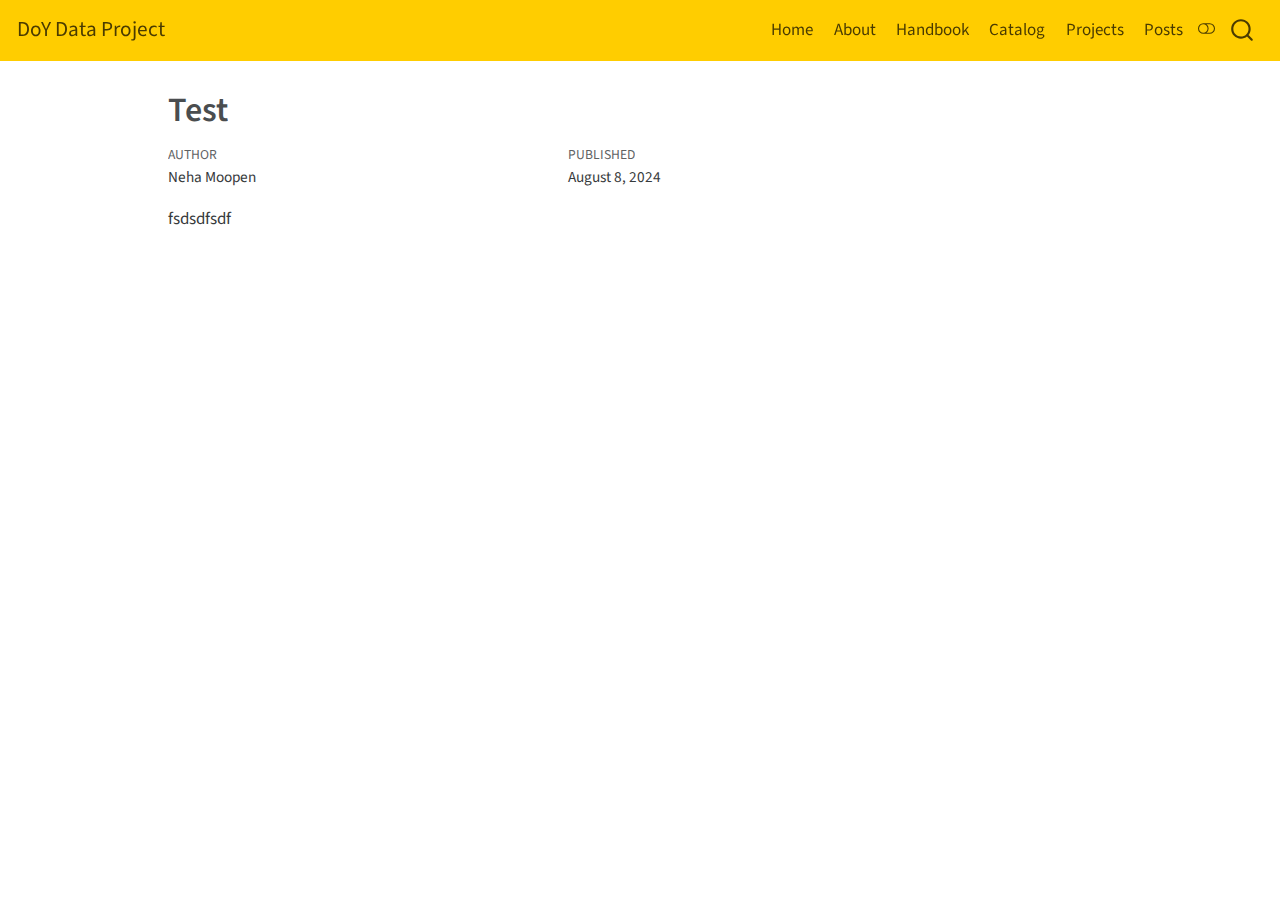
==== docs/posts/2024-08-08_test/index.html @ 59c5728c "switched to quarto" ====
<!DOCTYPE html>
<html xmlns="http://www.w3.org/1999/xhtml" lang="en" xml:lang="en"><head>

<meta charset="utf-8">
<meta name="generator" content="quarto-1.3.450">

<meta name="viewport" content="width=device-width, initial-scale=1.0, user-scalable=yes">

<meta name="author" content="Neha Moopen">
<meta name="dcterms.date" content="2024-08-08">

<title>DoY Data Project - Test</title>
<style>
code{white-space: pre-wrap;}
span.smallcaps{font-variant: small-caps;}
div.columns{display: flex; gap: min(4vw, 1.5em);}
div.column{flex: auto; overflow-x: auto;}
div.hanging-indent{margin-left: 1.5em; text-indent: -1.5em;}
ul.task-list{list-style: none;}
ul.task-list li input[type="checkbox"] {
  width: 0.8em;
  margin: 0 0.8em 0.2em -1em; /* quarto-specific, see https://github.com/quarto-dev/quarto-cli/issues/4556 */ 
  vertical-align: middle;
}
</style>


<script src="../../site_libs/quarto-nav/quarto-nav.js"></script>
<script src="../../site_libs/quarto-nav/headroom.min.js"></script>
<script src="../../site_libs/clipboard/clipboard.min.js"></script>
<script src="../../site_libs/quarto-search/autocomplete.umd.js"></script>
<script src="../../site_libs/quarto-search/fuse.min.js"></script>
<script src="../../site_libs/quarto-search/quarto-search.js"></script>
<meta name="quarto:offset" content="../../">
<script src="../../site_libs/quarto-html/quarto.js"></script>
<script src="../../site_libs/quarto-html/popper.min.js"></script>
<script src="../../site_libs/quarto-html/tippy.umd.min.js"></script>
<script src="../../site_libs/quarto-html/anchor.min.js"></script>
<link href="../../site_libs/quarto-html/tippy.css" rel="stylesheet">
<link href="../../site_libs/quarto-html/quarto-syntax-highlighting.css" rel="stylesheet" class="quarto-color-scheme" id="quarto-text-highlighting-styles">
<link href="../../site_libs/quarto-html/quarto-syntax-highlighting-dark.css" rel="prefetch" class="quarto-color-scheme quarto-color-alternate" id="quarto-text-highlighting-styles">
<script src="../../site_libs/bootstrap/bootstrap.min.js"></script>
<link href="../../site_libs/bootstrap/bootstrap-icons.css" rel="stylesheet">
<link href="../../site_libs/bootstrap/bootstrap.min.css" rel="stylesheet" class="quarto-color-scheme" id="quarto-bootstrap" data-mode="light">
<link href="../../site_libs/bootstrap/bootstrap-dark.min.css" rel="prefetch" class="quarto-color-scheme quarto-color-alternate" id="quarto-bootstrap" data-mode="dark">
<script id="quarto-search-options" type="application/json">{
  "location": "navbar",
  "copy-button": false,
  "collapse-after": 3,
  "panel-placement": "end",
  "type": "overlay",
  "limit": 20,
  "language": {
    "search-no-results-text": "No results",
    "search-matching-documents-text": "matching documents",
    "search-copy-link-title": "Copy link to search",
    "search-hide-matches-text": "Hide additional matches",
    "search-more-match-text": "more match in this document",
    "search-more-matches-text": "more matches in this document",
    "search-clear-button-title": "Clear",
    "search-detached-cancel-button-title": "Cancel",
    "search-submit-button-title": "Submit",
    "search-label": "Search"
  }
}</script>


</head>

<body class="nav-fixed">

<div id="quarto-search-results"></div>
  <header id="quarto-header" class="headroom fixed-top">
    <nav class="navbar navbar-expand-lg navbar-dark ">
      <div class="navbar-container container-fluid">
      <div class="navbar-brand-container">
    <a class="navbar-brand" href="../../index.html">
    <span class="navbar-title">DoY Data Project</span>
    </a>
  </div>
            <div id="quarto-search" class="" title="Search"></div>
          <button class="navbar-toggler" type="button" data-bs-toggle="collapse" data-bs-target="#navbarCollapse" aria-controls="navbarCollapse" aria-expanded="false" aria-label="Toggle navigation" onclick="if (window.quartoToggleHeadroom) { window.quartoToggleHeadroom(); }">
  <span class="navbar-toggler-icon"></span>
</button>
          <div class="collapse navbar-collapse" id="navbarCollapse">
            <ul class="navbar-nav navbar-nav-scroll ms-auto">
  <li class="nav-item">
    <a class="nav-link" href="../../index.html" rel="" target="">
 <span class="menu-text">Home</span></a>
  </li>  
  <li class="nav-item">
    <a class="nav-link" href="../../about.html" rel="" target="">
 <span class="menu-text">About</span></a>
  </li>  
  <li class="nav-item">
    <a class="nav-link" href="../../handbook.html" rel="" target="">
 <span class="menu-text">Handbook</span></a>
  </li>  
  <li class="nav-item">
    <a class="nav-link" href="../../catalog.html" rel="" target="">
 <span class="menu-text">Catalog</span></a>
  </li>  
  <li class="nav-item">
    <a class="nav-link" href="../../projects.html" rel="" target="">
 <span class="menu-text">Projects</span></a>
  </li>  
  <li class="nav-item">
    <a class="nav-link" href="../../posts.html" rel="" target="">
 <span class="menu-text">Posts</span></a>
  </li>  
</ul>
            <div class="quarto-navbar-tools">
  <a href="" class="quarto-color-scheme-toggle quarto-navigation-tool  px-1" onclick="window.quartoToggleColorScheme(); return false;" title="Toggle dark mode"><i class="bi"></i></a>
</div>
          </div> <!-- /navcollapse -->
      </div> <!-- /container-fluid -->
    </nav>
</header>
<!-- content -->
<div id="quarto-content" class="quarto-container page-columns page-rows-contents page-layout-article page-navbar">
<!-- sidebar -->
<!-- margin-sidebar -->
    <div id="quarto-margin-sidebar" class="sidebar margin-sidebar">
        
    </div>
<!-- main -->
<main class="content" id="quarto-document-content">

<header id="title-block-header" class="quarto-title-block default">
<div class="quarto-title">
<h1 class="title">Test</h1>
</div>



<div class="quarto-title-meta">

    <div>
    <div class="quarto-title-meta-heading">Author</div>
    <div class="quarto-title-meta-contents">
             <p>Neha Moopen </p>
          </div>
  </div>
    
    <div>
    <div class="quarto-title-meta-heading">Published</div>
    <div class="quarto-title-meta-contents">
      <p class="date">August 8, 2024</p>
    </div>
  </div>
  
    
  </div>
  

</header>

<p>fsdsdfsdf</p>



</main> <!-- /main -->
<script id="quarto-html-after-body" type="application/javascript">
window.document.addEventListener("DOMContentLoaded", function (event) {
  const toggleBodyColorMode = (bsSheetEl) => {
    const mode = bsSheetEl.getAttribute("data-mode");
    const bodyEl = window.document.querySelector("body");
    if (mode === "dark") {
      bodyEl.classList.add("quarto-dark");
      bodyEl.classList.remove("quarto-light");
    } else {
      bodyEl.classList.add("quarto-light");
      bodyEl.classList.remove("quarto-dark");
    }
  }
  const toggleBodyColorPrimary = () => {
    const bsSheetEl = window.document.querySelector("link#quarto-bootstrap");
    if (bsSheetEl) {
      toggleBodyColorMode(bsSheetEl);
    }
  }
  toggleBodyColorPrimary();  
  const disableStylesheet = (stylesheets) => {
    for (let i=0; i < stylesheets.length; i++) {
      const stylesheet = stylesheets[i];
      stylesheet.rel = 'prefetch';
    }
  }
  const enableStylesheet = (stylesheets) => {
    for (let i=0; i < stylesheets.length; i++) {
      const stylesheet = stylesheets[i];
      stylesheet.rel = 'stylesheet';
    }
  }
  const manageTransitions = (selector, allowTransitions) => {
    const els = window.document.querySelectorAll(selector);
    for (let i=0; i < els.length; i++) {
      const el = els[i];
      if (allowTransitions) {
        el.classList.remove('notransition');
      } else {
        el.classList.add('notransition');
      }
    }
  }
  const toggleColorMode = (alternate) => {
    // Switch the stylesheets
    const alternateStylesheets = window.document.querySelectorAll('link.quarto-color-scheme.quarto-color-alternate');
    manageTransitions('#quarto-margin-sidebar .nav-link', false);
    if (alternate) {
      enableStylesheet(alternateStylesheets);
      for (const sheetNode of alternateStylesheets) {
        if (sheetNode.id === "quarto-bootstrap") {
          toggleBodyColorMode(sheetNode);
        }
      }
    } else {
      disableStylesheet(alternateStylesheets);
      toggleBodyColorPrimary();
    }
    manageTransitions('#quarto-margin-sidebar .nav-link', true);
    // Switch the toggles
    const toggles = window.document.querySelectorAll('.quarto-color-scheme-toggle');
    for (let i=0; i < toggles.length; i++) {
      const toggle = toggles[i];
      if (toggle) {
        if (alternate) {
          toggle.classList.add("alternate");     
        } else {
          toggle.classList.remove("alternate");
        }
      }
    }
    // Hack to workaround the fact that safari doesn't
    // properly recolor the scrollbar when toggling (#1455)
    if (navigator.userAgent.indexOf('Safari') > 0 && navigator.userAgent.indexOf('Chrome') == -1) {
      manageTransitions("body", false);
      window.scrollTo(0, 1);
      setTimeout(() => {
        window.scrollTo(0, 0);
        manageTransitions("body", true);
      }, 40);  
    }
  }
  const isFileUrl = () => { 
    return window.location.protocol === 'file:';
  }
  const hasAlternateSentinel = () => {  
    let styleSentinel = getColorSchemeSentinel();
    if (styleSentinel !== null) {
      return styleSentinel === "alternate";
    } else {
      return false;
    }
  }
  const setStyleSentinel = (alternate) => {
    const value = alternate ? "alternate" : "default";
    if (!isFileUrl()) {
      window.localStorage.setItem("quarto-color-scheme", value);
    } else {
      localAlternateSentinel = value;
    }
  }
  const getColorSchemeSentinel = () => {
    if (!isFileUrl()) {
      const storageValue = window.localStorage.getItem("quarto-color-scheme");
      return storageValue != null ? storageValue : localAlternateSentinel;
    } else {
      return localAlternateSentinel;
    }
  }
  let localAlternateSentinel = 'default';
  // Dark / light mode switch
  window.quartoToggleColorScheme = () => {
    // Read the current dark / light value 
    let toAlternate = !hasAlternateSentinel();
    toggleColorMode(toAlternate);
    setStyleSentinel(toAlternate);
  };
  // Ensure there is a toggle, if there isn't float one in the top right
  if (window.document.querySelector('.quarto-color-scheme-toggle') === null) {
    const a = window.document.createElement('a');
    a.classList.add('top-right');
    a.classList.add('quarto-color-scheme-toggle');
    a.href = "";
    a.onclick = function() { try { window.quartoToggleColorScheme(); } catch {} return false; };
    const i = window.document.createElement("i");
    i.classList.add('bi');
    a.appendChild(i);
    window.document.body.appendChild(a);
  }
  // Switch to dark mode if need be
  if (hasAlternateSentinel()) {
    toggleColorMode(true);
  } else {
    toggleColorMode(false);
  }
  const icon = "";
  const anchorJS = new window.AnchorJS();
  anchorJS.options = {
    placement: 'right',
    icon: icon
  };
  anchorJS.add('.anchored');
  const isCodeAnnotation = (el) => {
    for (const clz of el.classList) {
      if (clz.startsWith('code-annotation-')) {                     
        return true;
      }
    }
    return false;
  }
  const clipboard = new window.ClipboardJS('.code-copy-button', {
    text: function(trigger) {
      const codeEl = trigger.previousElementSibling.cloneNode(true);
      for (const childEl of codeEl.children) {
        if (isCodeAnnotation(childEl)) {
          childEl.remove();
        }
      }
      return codeEl.innerText;
    }
  });
  clipboard.on('success', function(e) {
    // button target
    const button = e.trigger;
    // don't keep focus
    button.blur();
    // flash "checked"
    button.classList.add('code-copy-button-checked');
    var currentTitle = button.getAttribute("title");
    button.setAttribute("title", "Copied!");
    let tooltip;
    if (window.bootstrap) {
      button.setAttribute("data-bs-toggle", "tooltip");
      button.setAttribute("data-bs-placement", "left");
      button.setAttribute("data-bs-title", "Copied!");
      tooltip = new bootstrap.Tooltip(button, 
        { trigger: "manual", 
          customClass: "code-copy-button-tooltip",
          offset: [0, -8]});
      tooltip.show();    
    }
    setTimeout(function() {
      if (tooltip) {
        tooltip.hide();
        button.removeAttribute("data-bs-title");
        button.removeAttribute("data-bs-toggle");
        button.removeAttribute("data-bs-placement");
      }
      button.setAttribute("title", currentTitle);
      button.classList.remove('code-copy-button-checked');
    }, 1000);
    // clear code selection
    e.clearSelection();
  });
  function tippyHover(el, contentFn) {
    const config = {
      allowHTML: true,
      content: contentFn,
      maxWidth: 500,
      delay: 100,
      arrow: false,
      appendTo: function(el) {
          return el.parentElement;
      },
      interactive: true,
      interactiveBorder: 10,
      theme: 'quarto',
      placement: 'bottom-start'
    };
    window.tippy(el, config); 
  }
  const noterefs = window.document.querySelectorAll('a[role="doc-noteref"]');
  for (var i=0; i<noterefs.length; i++) {
    const ref = noterefs[i];
    tippyHover(ref, function() {
      // use id or data attribute instead here
      let href = ref.getAttribute('data-footnote-href') || ref.getAttribute('href');
      try { href = new URL(href).hash; } catch {}
      const id = href.replace(/^#\/?/, "");
      const note = window.document.getElementById(id);
      return note.innerHTML;
    });
  }
      let selectedAnnoteEl;
      const selectorForAnnotation = ( cell, annotation) => {
        let cellAttr = 'data-code-cell="' + cell + '"';
        let lineAttr = 'data-code-annotation="' +  annotation + '"';
        const selector = 'span[' + cellAttr + '][' + lineAttr + ']';
        return selector;
      }
      const selectCodeLines = (annoteEl) => {
        const doc = window.document;
        const targetCell = annoteEl.getAttribute("data-target-cell");
        const targetAnnotation = annoteEl.getAttribute("data-target-annotation");
        const annoteSpan = window.document.querySelector(selectorForAnnotation(targetCell, targetAnnotation));
        const lines = annoteSpan.getAttribute("data-code-lines").split(",");
        const lineIds = lines.map((line) => {
          return targetCell + "-" + line;
        })
        let top = null;
        let height = null;
        let parent = null;
        if (lineIds.length > 0) {
            //compute the position of the single el (top and bottom and make a div)
            const el = window.document.getElementById(lineIds[0]);
            top = el.offsetTop;
            height = el.offsetHeight;
            parent = el.parentElement.parentElement;
          if (lineIds.length > 1) {
            const lastEl = window.document.getElementById(lineIds[lineIds.length - 1]);
            const bottom = lastEl.offsetTop + lastEl.offsetHeight;
            height = bottom - top;
          }
          if (top !== null && height !== null && parent !== null) {
            // cook up a div (if necessary) and position it 
            let div = window.document.getElementById("code-annotation-line-highlight");
            if (div === null) {
              div = window.document.createElement("div");
              div.setAttribute("id", "code-annotation-line-highlight");
              div.style.position = 'absolute';
              parent.appendChild(div);
            }
            div.style.top = top - 2 + "px";
            div.style.height = height + 4 + "px";
            let gutterDiv = window.document.getElementById("code-annotation-line-highlight-gutter");
            if (gutterDiv === null) {
              gutterDiv = window.document.createElement("div");
              gutterDiv.setAttribute("id", "code-annotation-line-highlight-gutter");
              gutterDiv.style.position = 'absolute';
              const codeCell = window.document.getElementById(targetCell);
              const gutter = codeCell.querySelector('.code-annotation-gutter');
              gutter.appendChild(gutterDiv);
            }
            gutterDiv.style.top = top - 2 + "px";
            gutterDiv.style.height = height + 4 + "px";
          }
          selectedAnnoteEl = annoteEl;
        }
      };
      const unselectCodeLines = () => {
        const elementsIds = ["code-annotation-line-highlight", "code-annotation-line-highlight-gutter"];
        elementsIds.forEach((elId) => {
          const div = window.document.getElementById(elId);
          if (div) {
            div.remove();
          }
        });
        selectedAnnoteEl = undefined;
      };
      // Attach click handler to the DT
      const annoteDls = window.document.querySelectorAll('dt[data-target-cell]');
      for (const annoteDlNode of annoteDls) {
        annoteDlNode.addEventListener('click', (event) => {
          const clickedEl = event.target;
          if (clickedEl !== selectedAnnoteEl) {
            unselectCodeLines();
            const activeEl = window.document.querySelector('dt[data-target-cell].code-annotation-active');
            if (activeEl) {
              activeEl.classList.remove('code-annotation-active');
            }
            selectCodeLines(clickedEl);
            clickedEl.classList.add('code-annotation-active');
          } else {
            // Unselect the line
            unselectCodeLines();
            clickedEl.classList.remove('code-annotation-active');
          }
        });
      }
  const findCites = (el) => {
    const parentEl = el.parentElement;
    if (parentEl) {
      const cites = parentEl.dataset.cites;
      if (cites) {
        return {
          el,
          cites: cites.split(' ')
        };
      } else {
        return findCites(el.parentElement)
      }
    } else {
      return undefined;
    }
  };
  var bibliorefs = window.document.querySelectorAll('a[role="doc-biblioref"]');
  for (var i=0; i<bibliorefs.length; i++) {
    const ref = bibliorefs[i];
    const citeInfo = findCites(ref);
    if (citeInfo) {
      tippyHover(citeInfo.el, function() {
        var popup = window.document.createElement('div');
        citeInfo.cites.forEach(function(cite) {
          var citeDiv = window.document.createElement('div');
          citeDiv.classList.add('hanging-indent');
          citeDiv.classList.add('csl-entry');
          var biblioDiv = window.document.getElementById('ref-' + cite);
          if (biblioDiv) {
            citeDiv.innerHTML = biblioDiv.innerHTML;
          }
          popup.appendChild(citeDiv);
        });
        return popup.innerHTML;
      });
    }
  }
});
</script>
</div> <!-- /content -->



</body></html>
---- docs/site_libs/quarto-html/tippy.css ----
.tippy-box[data-animation=fade][data-state=hidden]{opacity:0}[data-tippy-root]{max-width:calc(100vw - 10px)}.tippy-box{position:relative;background-color:#333;color:#fff;border-radius:4px;font-size:14px;line-height:1.4;white-space:normal;outline:0;transition-property:transform,visibility,opacity}.tippy-box[data-placement^=top]>.tippy-arrow{bottom:0}.tippy-box[data-placement^=top]>.tippy-arrow:before{bottom:-7px;left:0;border-width:8px 8px 0;border-top-color:initial;transform-origin:center top}.tippy-box[data-placement^=bottom]>.tippy-arrow{top:0}.tippy-box[data-placement^=bottom]>.tippy-arrow:before{top:-7px;left:0;border-width:0 8px 8px;border-bottom-color:initial;transform-origin:center bottom}.tippy-box[data-placement^=left]>.tippy-arrow{right:0}.tippy-box[data-placement^=left]>.tippy-arrow:before{border-width:8px 0 8px 8px;border-left-color:initial;right:-7px;transform-origin:center left}.tippy-box[data-placement^=right]>.tippy-arrow{left:0}.tippy-box[data-placement^=right]>.tippy-arrow:before{left:-7px;border-width:8px 8px 8px 0;border-right-color:initial;transform-origin:center right}.tippy-box[data-inertia][data-state=visible]{transition-timing-function:cubic-bezier(.54,1.5,.38,1.11)}.tippy-arrow{width:16px;height:16px;color:#333}.tippy-arrow:before{content:"";position:absolute;border-color:transparent;border-style:solid}.tippy-content{position:relative;padding:5px 9px;z-index:1}
---- docs/site_libs/quarto-html/quarto-syntax-highlighting.css ----
/* quarto syntax highlight colors */
:root {
  --quarto-hl-ot-color: #003B4F;
  --quarto-hl-at-color: #657422;
  --quarto-hl-ss-color: #20794D;
  --quarto-hl-an-color: #5E5E5E;
  --quarto-hl-fu-color: #4758AB;
  --quarto-hl-st-color: #20794D;
  --quarto-hl-cf-color: #003B4F;
  --quarto-hl-op-color: #5E5E5E;
  --quarto-hl-er-color: #AD0000;
  --quarto-hl-bn-color: #AD0000;
  --quarto-hl-al-color: #AD0000;
  --quarto-hl-va-color: #111111;
  --quarto-hl-bu-color: inherit;
  --quarto-hl-ex-color: inherit;
  --quarto-hl-pp-color: #AD0000;
  --quarto-hl-in-color: #5E5E5E;
  --quarto-hl-vs-color: #20794D;
  --quarto-hl-wa-color: #5E5E5E;
  --quarto-hl-do-color: #5E5E5E;
  --quarto-hl-im-color: #00769E;
  --quarto-hl-ch-color: #20794D;
  --quarto-hl-dt-color: #AD0000;
  --quarto-hl-fl-color: #AD0000;
  --quarto-hl-co-color: #5E5E5E;
  --quarto-hl-cv-color: #5E5E5E;
  --quarto-hl-cn-color: #8f5902;
  --quarto-hl-sc-color: #5E5E5E;
  --quarto-hl-dv-color: #AD0000;
  --quarto-hl-kw-color: #003B4F;
}

/* other quarto variables */
:root {
  --quarto-font-monospace: SFMono-Regular, Menlo, Monaco, Consolas, "Liberation Mono", "Courier New", monospace;
}

pre > code.sourceCode > span {
  color: #003B4F;
}

code span {
  color: #003B4F;
}

code.sourceCode > span {
  color: #003B4F;
}

div.sourceCode,
div.sourceCode pre.sourceCode {
  color: #003B4F;
}

code span.ot {
  color: #003B4F;
  font-style: inherit;
}

code span.at {
  color: #657422;
  font-style: inherit;
}

code span.ss {
  color: #20794D;
  font-style: inherit;
}

code span.an {
  color: #5E5E5E;
  font-style: inherit;
}

code span.fu {
  color: #4758AB;
  font-style: inherit;
}

code span.st {
  color: #20794D;
  font-style: inherit;
}

code span.cf {
  color: #003B4F;
  font-style: inherit;
}

code span.op {
  color: #5E5E5E;
  font-style: inherit;
}

code span.er {
  color: #AD0000;
  font-style: inherit;
}

code span.bn {
  color: #AD0000;
  font-style: inherit;
}

code span.al {
  color: #AD0000;
  font-style: inherit;
}

code span.va {
  color: #111111;
  font-style: inherit;
}

code span.bu {
  font-style: inherit;
}

code span.ex {
  font-style: inherit;
}

code span.pp {
  color: #AD0000;
  font-style: inherit;
}

code span.in {
  color: #5E5E5E;
  font-style: inherit;
}

code span.vs {
  color: #20794D;
  font-style: inherit;
}

code span.wa {
  color: #5E5E5E;
  font-style: italic;
}

code span.do {
  color: #5E5E5E;
  font-style: italic;
}

code span.im {
  color: #00769E;
  font-style: inherit;
}

code span.ch {
  color: #20794D;
  font-style: inherit;
}

code span.dt {
  color: #AD0000;
  font-style: inherit;
}

code span.fl {
  color: #AD0000;
  font-style: inherit;
}

code span.co {
  color: #5E5E5E;
  font-style: inherit;
}

code span.cv {
  color: #5E5E5E;
  font-style: italic;
}

code span.cn {
  color: #8f5902;
  font-style: inherit;
}

code span.sc {
  color: #5E5E5E;
  font-style: inherit;
}

code span.dv {
  color: #AD0000;
  font-style: inherit;
}

code span.kw {
  color: #003B4F;
  font-style: inherit;
}

.prevent-inlining {
  content: "</";
}

/*# sourceMappingURL=debc5d5d77c3f9108843748ff7464032.css.map */
---- docs/site_libs/quarto-html/quarto-syntax-highlighting-dark.css ----
/* quarto syntax highlight colors */
:root {
  --quarto-hl-al-color: #f07178;
  --quarto-hl-an-color: #d4d0ab;
  --quarto-hl-at-color: #00e0e0;
  --quarto-hl-bn-color: #d4d0ab;
  --quarto-hl-bu-color: #abe338;
  --quarto-hl-ch-color: #abe338;
  --quarto-hl-co-color: #f8f8f2;
  --quarto-hl-cv-color: #ffd700;
  --quarto-hl-cn-color: #ffd700;
  --quarto-hl-cf-color: #ffa07a;
  --quarto-hl-dt-color: #ffa07a;
  --quarto-hl-dv-color: #d4d0ab;
  --quarto-hl-do-color: #f8f8f2;
  --quarto-hl-er-color: #f07178;
  --quarto-hl-ex-color: #00e0e0;
  --quarto-hl-fl-color: #d4d0ab;
  --quarto-hl-fu-color: #ffa07a;
  --quarto-hl-im-color: #abe338;
  --quarto-hl-in-color: #d4d0ab;
  --quarto-hl-kw-color: #ffa07a;
  --quarto-hl-op-color: #ffa07a;
  --quarto-hl-ot-color: #00e0e0;
  --quarto-hl-pp-color: #dcc6e0;
  --quarto-hl-re-color: #00e0e0;
  --quarto-hl-sc-color: #abe338;
  --quarto-hl-ss-color: #abe338;
  --quarto-hl-st-color: #abe338;
  --quarto-hl-va-color: #00e0e0;
  --quarto-hl-vs-color: #abe338;
  --quarto-hl-wa-color: #dcc6e0;
}

/* other quarto variables */
:root {
  --quarto-font-monospace: SFMono-Regular, Menlo, Monaco, Consolas, "Liberation Mono", "Courier New", monospace;
}

code span.al {
  background-color: #2a0f15;
  font-weight: bold;
  color: #f07178;
}

code span.an {
  color: #d4d0ab;
}

code span.at {
  color: #00e0e0;
}

code span.bn {
  color: #d4d0ab;
}

code span.bu {
  color: #abe338;
}

code span.ch {
  color: #abe338;
}

code span.co {
  font-style: italic;
  color: #f8f8f2;
}

code span.cv {
  color: #ffd700;
}

code span.cn {
  color: #ffd700;
}

code span.cf {
  font-weight: bold;
  color: #ffa07a;
}

code span.dt {
  color: #ffa07a;
}

code span.dv {
  color: #d4d0ab;
}

code span.do {
  color: #f8f8f2;
}

code span.er {
  color: #f07178;
  text-decoration: underline;
}

code span.ex {
  font-weight: bold;
  color: #00e0e0;
}

code span.fl {
  color: #d4d0ab;
}

code span.fu {
  color: #ffa07a;
}

code span.im {
  color: #abe338;
}

code span.in {
  color: #d4d0ab;
}

code span.kw {
  font-weight: bold;
  color: #ffa07a;
}

pre > code.sourceCode > span {
  color: #f8f8f2;
}

code span {
  color: #f8f8f2;
}

code.sourceCode > span {
  color: #f8f8f2;
}

div.sourceCode,
div.sourceCode pre.sourceCode {
  color: #f8f8f2;
}

code span.op {
  color: #ffa07a;
}

code span.ot {
  color: #00e0e0;
}

code span.pp {
  color: #dcc6e0;
}

code span.re {
  background-color: #f8f8f2;
  color: #00e0e0;
}

code span.sc {
  color: #abe338;
}

code span.ss {
  color: #abe338;
}

code span.st {
  color: #abe338;
}

code span.va {
  color: #00e0e0;
}

code span.vs {
  color: #abe338;
}

code span.wa {
  color: #dcc6e0;
}

.prevent-inlining {
  content: "</";
}

/*# sourceMappingURL=935a306eefa94366c21e1a970dddb765.css.map */
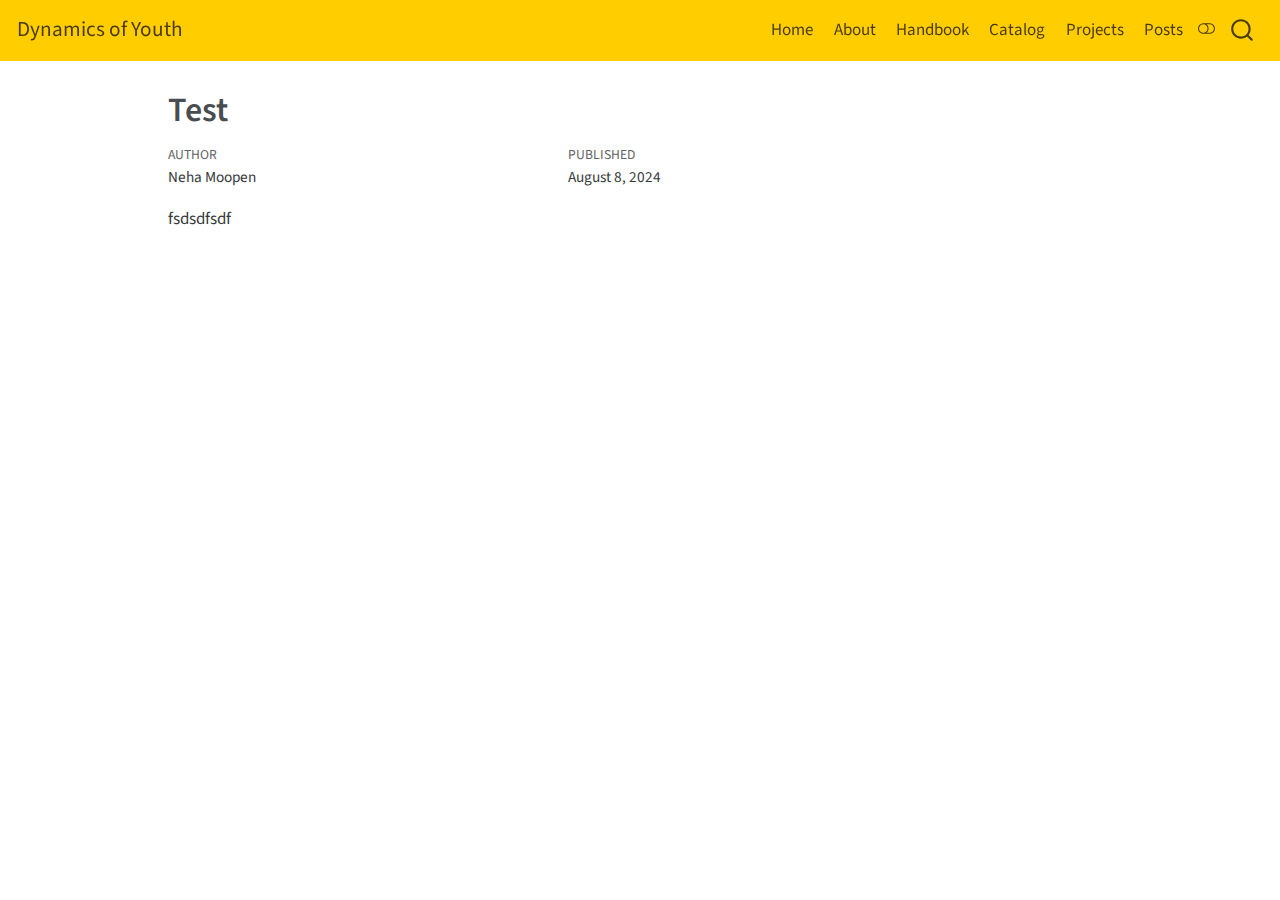
==== commit 744e3a2e: "added image to homepage" ====
--- a/docs/posts/2024-08-08_test/index.html
+++ b/docs/posts/2024-08-08_test/index.html
@@ -9,7 +9,7 @@
 <meta name="author" content="Neha Moopen">
 <meta name="dcterms.date" content="2024-08-08">
 
-<title>DoY Data Project - Test</title>
+<title>Dynamics of Youth - Test</title>
 <style>
 code{white-space: pre-wrap;}
 span.smallcaps{font-variant: small-caps;}
@@ -75,7 +75,7 @@
       <div class="navbar-container container-fluid">
       <div class="navbar-brand-container">
     <a class="navbar-brand" href="../../index.html">
-    <span class="navbar-title">DoY Data Project</span>
+    <span class="navbar-title">Dynamics of Youth</span>
     </a>
   </div>
             <div id="quarto-search" class="" title="Search"></div>
